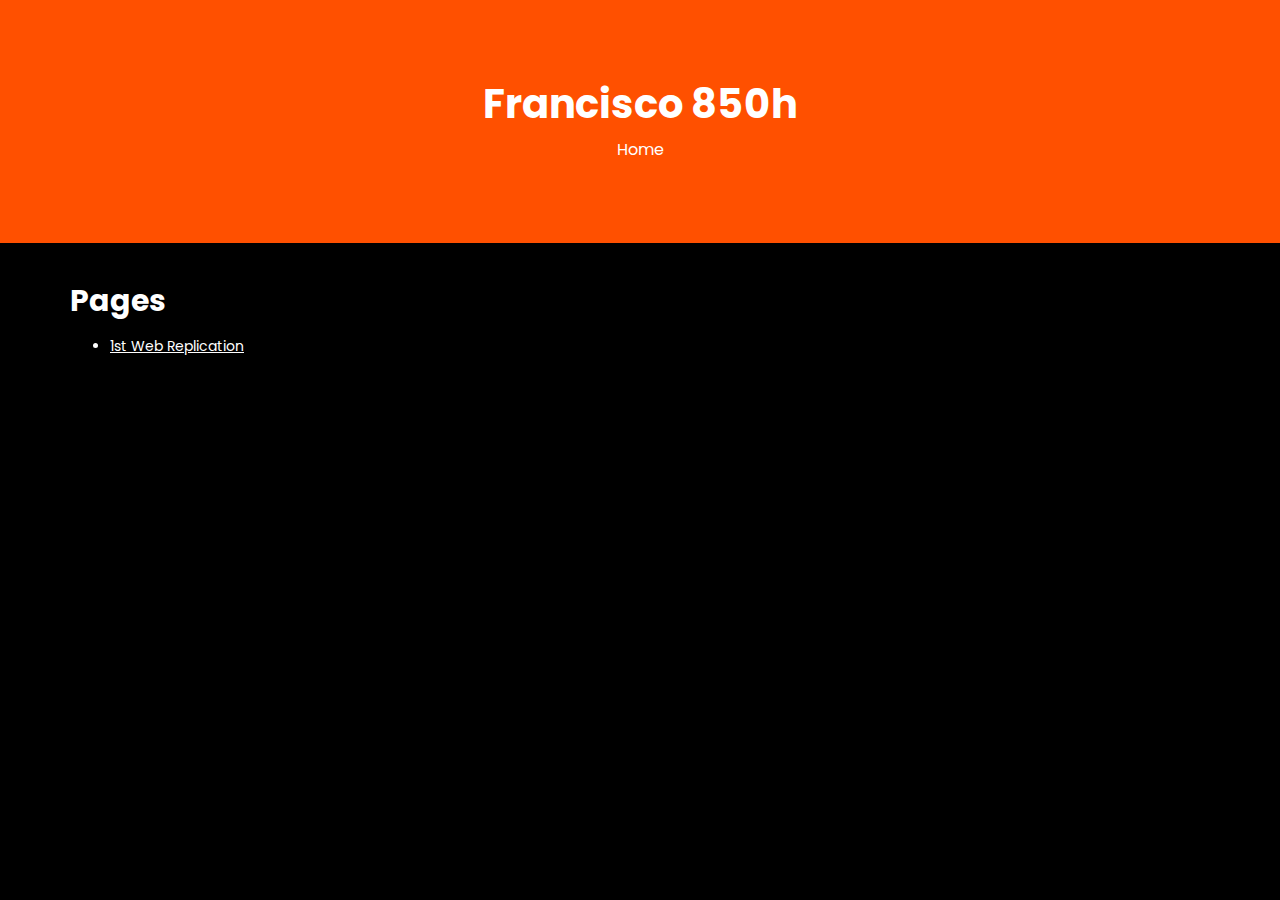
==== index.html @ abe93ac9 "Added: 1st Web Replication, FizzBuzzKATA, KotonKata, index.php, styles;" ====
<!DOCTYPE html>
<html lang="en">

<head>
  <meta charset="UTF-8">
  <meta name="viewport" content="width=device-width, initial-scale=1.0">
  <link rel="stylesheet" href="./styles/index.css">
  <link rel="stylesheet" id="poppins-css"
    href="//fonts.googleapis.com/css?family=Poppins%3A100%2C100italic%2C200%2C200italic%2C300%2C300italic%2Cregular%2Citalic%2C500%2C500italic%2C600%2C600italic%2C700%2C700italic%2C800%2C800italic%2C900%2C900italic&amp;subset=devanagari%2Clatin-ext%2Clatin&amp;ver=2.7.7"
    type="text/css" media="all" />
  <title>Factoria 850h</title>
</head>

<body>
  <header id="site-header">
    <h1 class="site-title">Francisco 850h</h1>
    <nav class="breadcrumbs">
      <span class="current">Home</span>
    </nav>
  </header>
  <main>
    <section class="container section">

      <h2>Pages</h2>

      <ul>
        <li><a href="1stWebReplication/index.html">1st Web Replication</a></li>
      </ul>

    </section>
  </main>
</body>

</html>
---- styles/index.css ----
/* reset */ 

body {
  margin: 0;
  padding: 0;
}

html {
  box-sizing: border-box;
}

*, *:before, *:after {
  box-sizing: inherit;
}


/* theme */

:root {
  --primary-color: #ff5000;
  --black-color: #000000;
  --white-color: #fff;
  --heading-font: 'Poppins', sans-serif ,Arial, Helvetica, sans-serif;
  --primary-font: 'Poppins', sans-serif ,Arial, Helvetica, sans-serif;
}

::selection {
  background: #87cefa;
}

/* typography */

body {
  font-family: var(--primary-font);
  font-size: 14px;
  line-height: 1.7;
  color: #fff;
  background: #000;
  
}

h1, h2, h3 {
  font-family: var(--heading-font);
  line-height: 1.2;
}

h2 {
  margin: 16px 0;
  font-size: 30px;
}

h3 {
  margin: 12px 0;
  font-size: 24px;
}

h4 {
  margin: 10px 0;
  font-size: 20px;
}

p {
  margin-top: 0;
  margin: 8px 0;
}

a {
  color: #fff;
  text-decoration: underline;
}

/* layout */

.container {
  max-width: 1140px;
  margin: 0 15px;
}

@media (min-width: 1170px) {
  .container { 
    margin: 0 auto;
  }
}

.section {
  margin-bottom: 40px;
}

.halfhalf {
  display: flex;
  flex-direction: column-reverse;
  width: calc(100% - 30px);
}

@media (min-width: 940px) {
  .halfhalf{
    justify-content: space-between;
    flex-direction: row;
  }
  .half {
    width: calc(50% - 7.5px);
  }
  .onetwo {
    display: flex;
    justify-content: space-between;
  }
  .onethird {
    width: calc(33.333333% - 7.5px);
    display: flex;
    flex-direction: column;
  }
  .twothirds {
    width: calc(66.666666% - 7.5px);
  }
}

/* components */ 

/* - crumbs - */

.breadcrumbs {
  font-size: 0;
}

.crumb, .current {
  font-size: 16px;
}

.crumb::after {
  padding: 0 8px;
  display: inline-block;
  content: ">";
}

/* shame: vertical aligning the breadcurmb separator */
.crumb::after {
  position: relative;
  top: 1px;
}

/* - cta - */

.cta {
  display: inline-block;
  padding: 0 30px;
  font-size: 16px;
  line-height: 40px;
  color: var(--primary-color);
  background-color: var(--black-color);
  border: 1px solid var(--primary-color);
  border-radius: 20px;
}

/* - section-title - */

.section-title {
  margin: 0 0 40px;
  font-size: 40px;
  text-align: center;
}

.section-title::after {
  display: block;
  margin: 0 auto;
  content: " ";
  width: 51px;
  height: 2px;
  background-color: var(--primary-color);
}

/* - card - */

.card {
  margin-bottom: 15px;
  color: var(--black-color);
  background-color: var(--white-color);
  border-radius: 4px;
}

.card-header {
  padding: 15px;
  border-bottom: 1px solid var(--black-color);
}

.card h3 {
  margin: 0;
}

.card-contents {
  padding: 15px;
}

.card-footer {
  padding: 0 15px 15px;
}

.card .cta {
  font-size: 14px;
  line-height: 30px;
  color: var(--primary-color);
  background-color: transparent;
}


/* - stats - */

.stats {
  margin: 0;
  padding: 0;
  flex-wrap: wrap;
  justify-content: space-between;
}

.stat {
  display: flex;
  flex-direction: column;
  justify-content: space-between;
  width: 100%;
  margin-bottom: 15px;
  padding: 15px;
  list-style: none;
  color: var(--white-color);
  background-color: var(--primary-color);
}

.stat-title {
  margin: 0 0 15px;
  font-size: 36px;
  line-height: 1.2;
}

.stat-highlight {
  font-size: 40px;
}


@media (min-width: 600px) {
  .stats {
    display: flex;
  }
  
  .stat {
    width: calc(50% - 7.5px);
  }
}

@media (min-width: 880px) {
  .stat {
    width: calc(33.333333333% - 10px);
  }
}


/* - site-header - */

#site-header {
  margin-bottom: 40px;
  padding: 80px;
  text-align: center;
  color: var(--white-color);
  background-color: var(--primary-color);
}

#site-header .site-title {
  margin: 0 0 8px;
  font-size: 40px;
}
  
#site-header a {
  text-decoration: none;
}

/* - intro - */

.half img {
  width: 100%;
  max-height: 300px;
}

.half h2 {
  color: var(--primary-color);
}

.half p {
  margin-bottom: 30px;
}

/* - Members - */

@media (min-width: 600px) {
  .user {
    width: 50%;
  }
  .userinfo {
    width: 260px;
  }
}

.users {
  display: flex;
  flex-wrap: wrap;
}

.user {
  display: flex;
  height: 140px;
  margin-bottom: 10px;
}

.user img {
  width: 80px;
  height: 110px;
}

.userpic {
  display: flex;
  flex-direction: column;
  justify-content: space-between;
}

.userinfo {
  margin-left: 7.5px;
}

.userinfo h4 {
  margin: 0;
}

.userinfo p {
  margin: 0;
}

.userinfo u {
  text-decoration: none;
  color: var(--primary-color);
  font-weight: bold;
}

/* - Navbar - */

.navBar {
  height: 50px;
  display: flex;
  width: 100vw;
  justify-content: space-between;
}

#navLinks {
  display: flex;
  width: 750px;
  justify-content: space-between;
}

.logo {
  height: 36px;
  width: 68px;
}
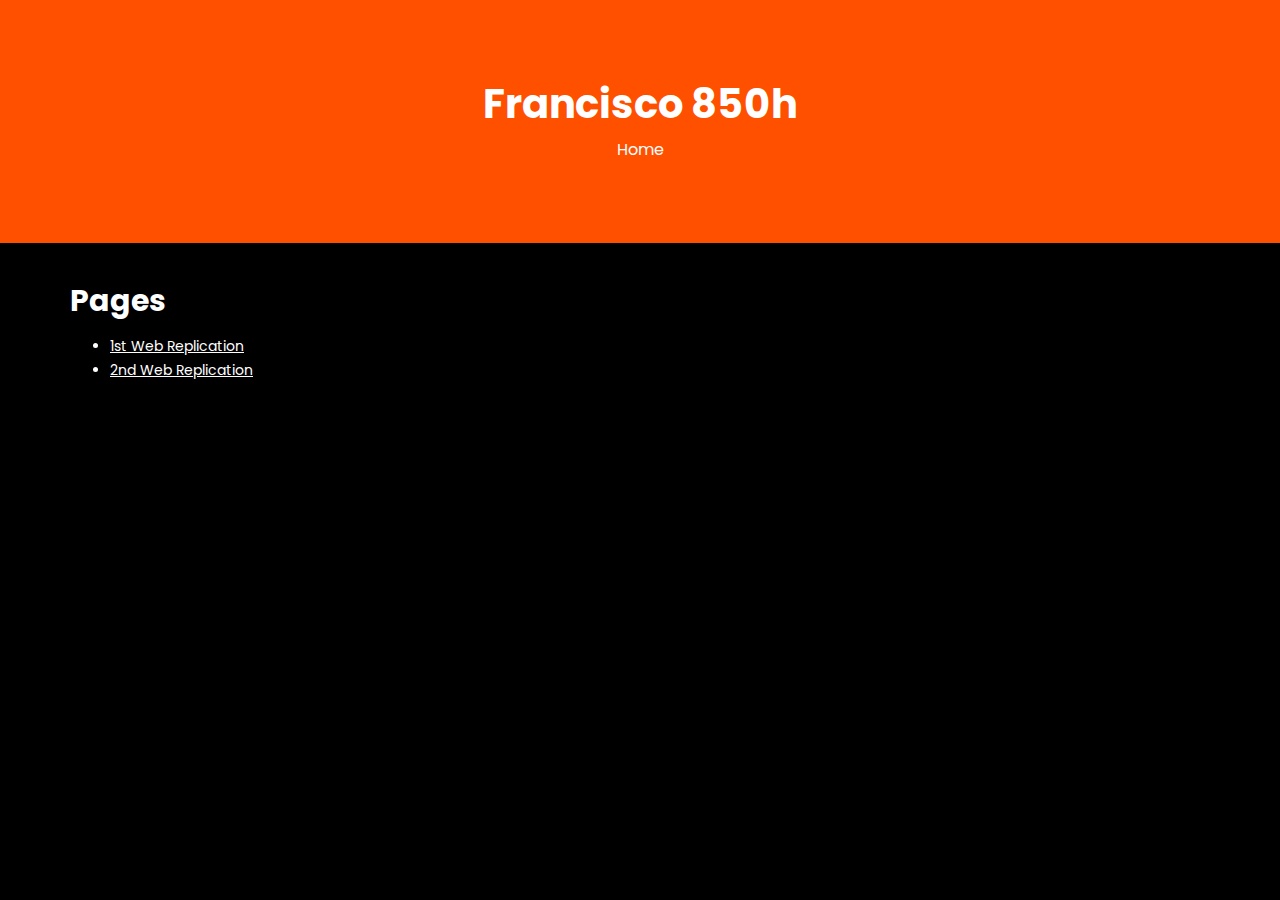
==== commit bf26b536: "Added: link to 2nd web Rep in Index.hmtl;" ====
--- a/index.html
+++ b/index.html
@@ -25,6 +25,7 @@
 
       <ul>
         <li><a href="1stWebReplication/index.html">1st Web Replication</a></li>
+        <li><a href="2ndWebReplication/index.html">2nd Web Replication</a></li>
       </ul>
 
     </section>
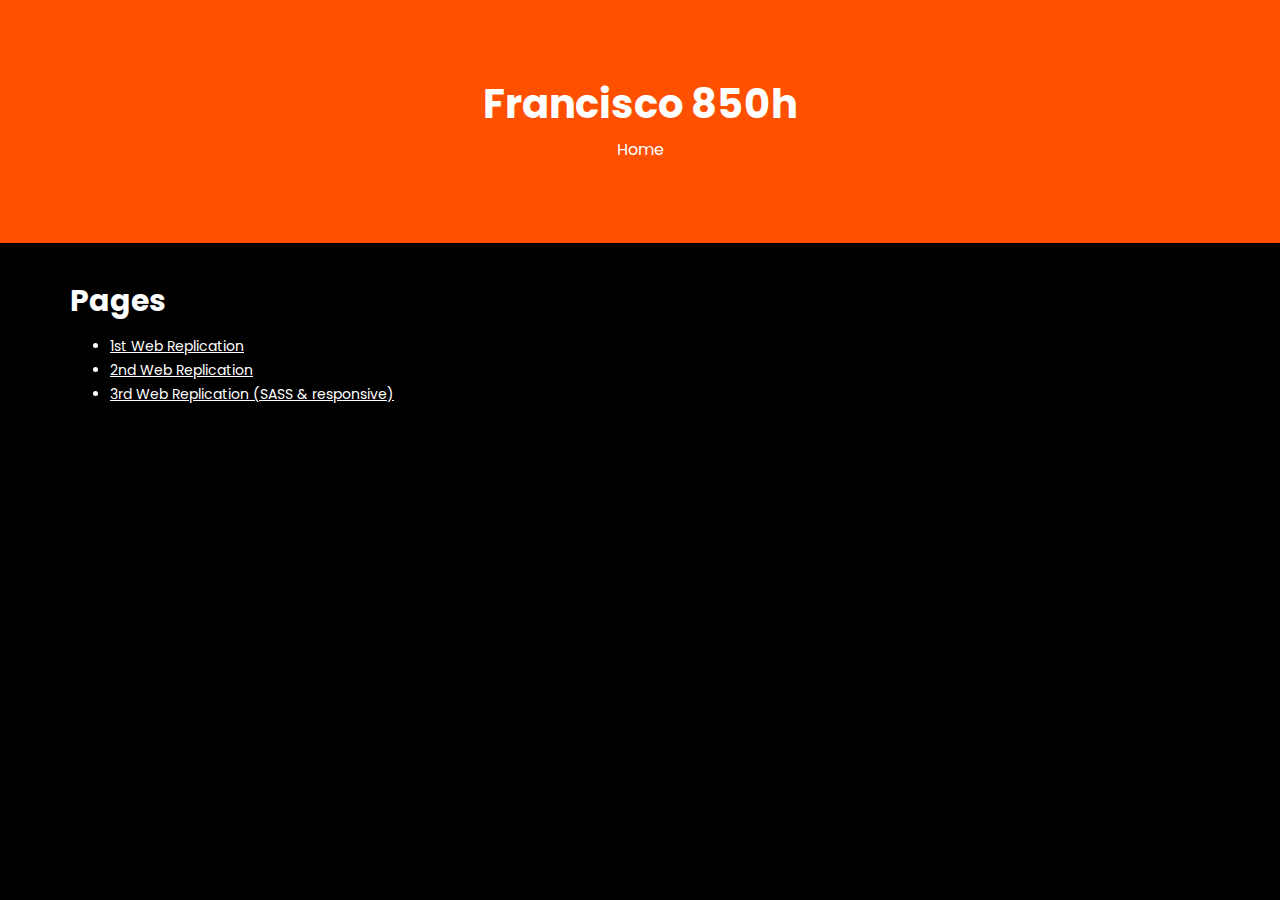
==== commit ac22fe62: "Added 3rd web replication exercise" ====
--- a/index.html
+++ b/index.html
@@ -26,6 +26,7 @@
       <ul>
         <li><a href="1stWebReplication/index.html">1st Web Replication</a></li>
         <li><a href="2ndWebReplication/index.html">2nd Web Replication</a></li>
+        <li><a href="3rdWebReplication/index.html">3rd Web Replication (SASS & responsive)</a></li>
       </ul>
 
     </section>
